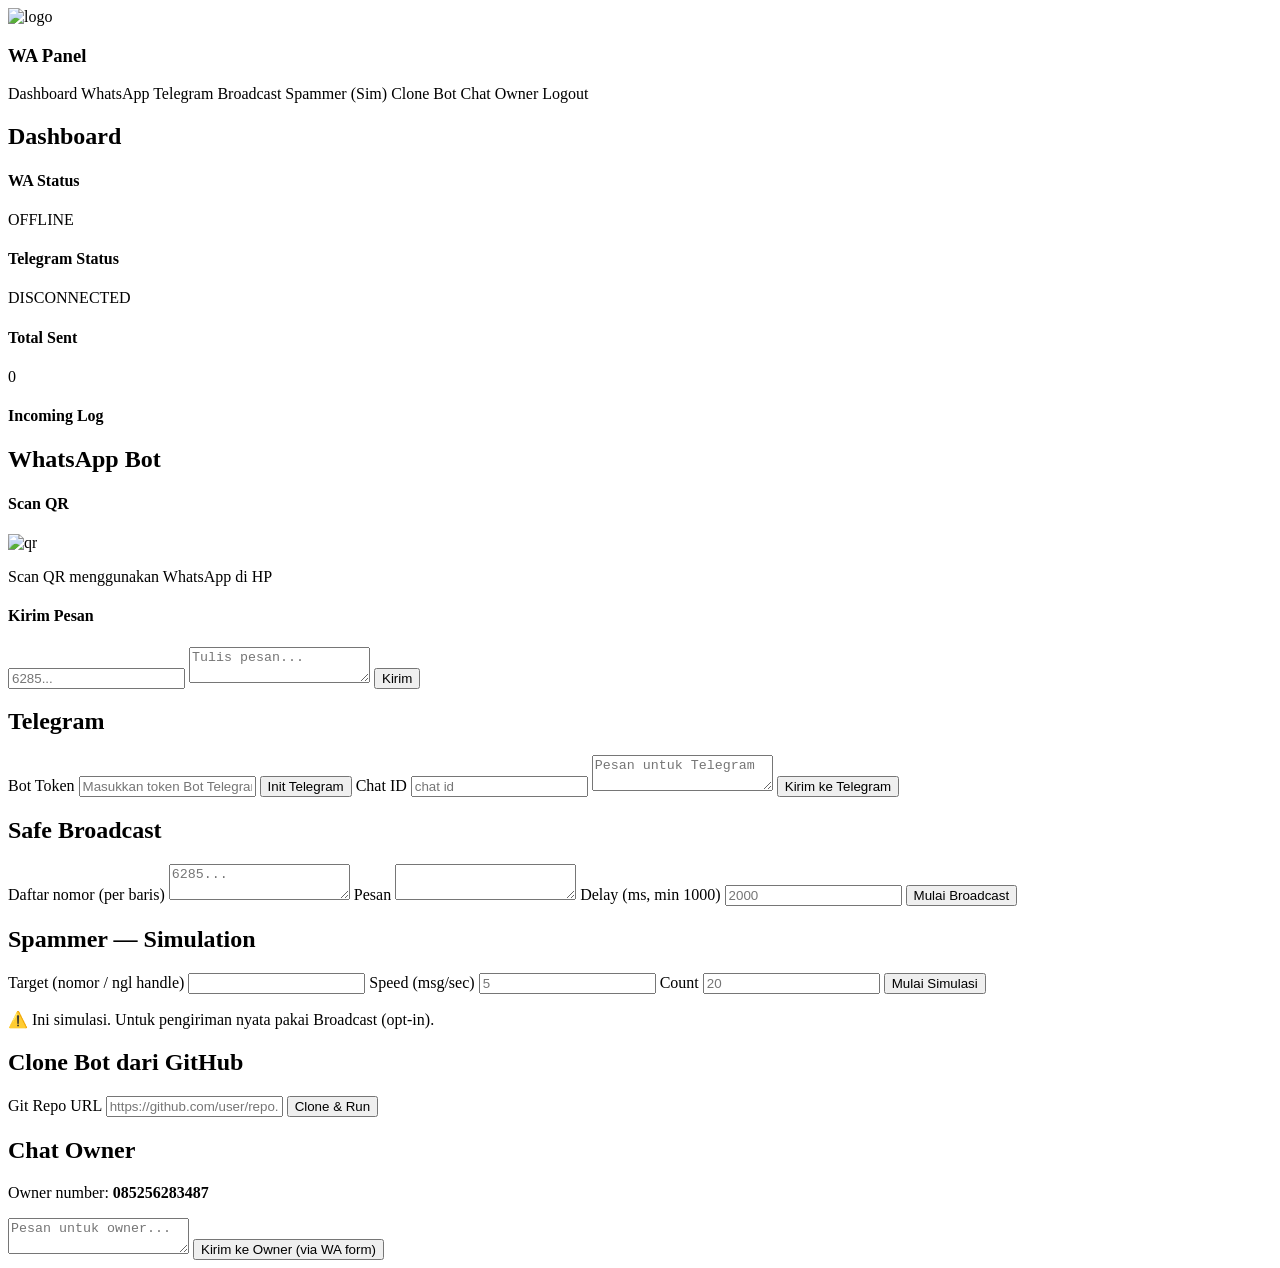
==== dashboard.html @ ca8e191b "Create dashboard.html" ====
<!doctype html>
<html lang="id">
<head>
  <meta charset="utf-8" />
  <meta name="viewport" content="width=device-width,initial-scale=1" />
  <title>Dashboard — WA Panel</title>
  <link rel="stylesheet" href="css/style.css" />
</head>
<body>
  <div class="app">
    <aside class="sidebar">
      <div class="sidebar-top">
        <img src="assets/logo.svg" class="logo-sm" alt="logo">
        <h3>WA Panel</h3>
      </div>
      <nav class="nav">
        <a data-target="home" class="active">Dashboard</a>
        <a data-target="whatsapp">WhatsApp</a>
        <a data-target="telegram">Telegram</a>
        <a data-target="broadcast">Broadcast</a>
        <a data-target="spammer">Spammer (Sim)</a>
        <a data-target="clone">Clone Bot</a>
        <a data-target="owner">Chat Owner</a>
        <a id="logoutBtn">Logout</a>
      </nav>
    </aside>

    <main class="main">
      <!-- HOME -->
      <section id="home" class="panel active">
        <h2>Dashboard</h2>
        <div class="card-row">
          <div class="card">
            <h4>WA Status</h4>
            <p id="waStatus">OFFLINE</p>
          </div>
          <div class="card">
            <h4>Telegram Status</h4>
            <p id="tgStatus">DISCONNECTED</p>
          </div>
          <div class="card">
            <h4>Total Sent</h4>
            <p id="totalSent">0</p>
          </div>
        </div>

        <div class="card">
          <h4>Incoming Log</h4>
          <pre id="incomingLog" class="log"></pre>
        </div>
      </section>

      <!-- WHATSAPP -->
      <section id="whatsapp" class="panel">
        <h2>WhatsApp Bot</h2>
        <div class="grid">
          <div class="card">
            <h4>Scan QR</h4>
            <img id="qrImage" src="" alt="qr" class="qr" />
            <p class="hint">Scan QR menggunakan WhatsApp di HP</p>
          </div>

          <div class="card">
            <h4>Kirim Pesan</h4>
            <input id="waNumber" placeholder="6285..." />
            <textarea id="waMessage" placeholder="Tulis pesan..."></textarea>
            <button class="btn" onclick="sendWA()">Kirim</button>
          </div>
        </div>
      </section>

      <!-- TELEGRAM -->
      <section id="telegram" class="panel">
        <h2>Telegram</h2>
        <div class="card">
          <label>Bot Token</label>
          <input id="tgToken" placeholder="Masukkan token Bot Telegram" />
          <button class="btn" onclick="initTelegram()">Init Telegram</button>

          <label>Chat ID</label>
          <input id="tgChatId" placeholder="chat id" />
          <textarea id="tgMessage" placeholder="Pesan untuk Telegram"></textarea>
          <button class="btn" onclick="sendTelegram()">Kirim ke Telegram</button>

          <div class="log" id="tgLog"></div>
        </div>
      </section>

      <!-- BROADCAST -->
      <section id="broadcast" class="panel">
        <h2>Safe Broadcast</h2>
        <div class="card">
          <label>Daftar nomor (per baris)</label>
          <textarea id="bTargets" placeholder="6285..."></textarea>
          <label>Pesan</label>
          <textarea id="bMessage"></textarea>
          <label>Delay (ms, min 1000)</label>
          <input id="bDelay" placeholder="2000" />
          <button class="btn" onclick="startBroadcast()">Mulai Broadcast</button>
          <div class="log" id="bLog"></div>
        </div>
      </section>

      <!-- SPAMMER SIM -->
      <section id="spammer" class="panel">
        <h2>Spammer — Simulation</h2>
        <div class="card">
          <label>Target (nomor / ngl handle)</label>
          <input id="simTarget" />
          <label>Speed (msg/sec)</label>
          <input id="simSpeed" placeholder="5" />
          <label>Count</label>
          <input id="simCount" placeholder="20" />
          <button class="btn danger" onclick="startSpammerSim()">Mulai Simulasi</button>
          <div class="log" id="simLog"></div>
          <p class="note">⚠️ Ini simulasi. Untuk pengiriman nyata pakai Broadcast (opt-in).</p>
        </div>
      </section>

      <!-- CLONE -->
      <section id="clone" class="panel">
        <h2>Clone Bot dari GitHub</h2>
        <div class="card">
          <label>Git Repo URL</label>
          <input id="cloneRepo" placeholder="https://github.com/user/repo.git" />
          <button class="btn" onclick="cloneRepo()">Clone & Run</button>
          <pre id="cloneLog" class="log"></pre>
        </div>
      </section>

      <!-- OWNER -->
      <section id="owner" class="panel">
        <h2>Chat Owner</h2>
        <div class="card">
          <p>Owner number: <b id="ownerNumber">085256283487</b></p>
          <textarea id="ownerMsg" placeholder="Pesan untuk owner..."></textarea>
          <button class="btn" onclick="chatOwner()">Kirim ke Owner (via WA form)</button>
        </div>
      </section>
    </main>
  </div>

  <script src="js/app.js"></script>
</body>
          </html>
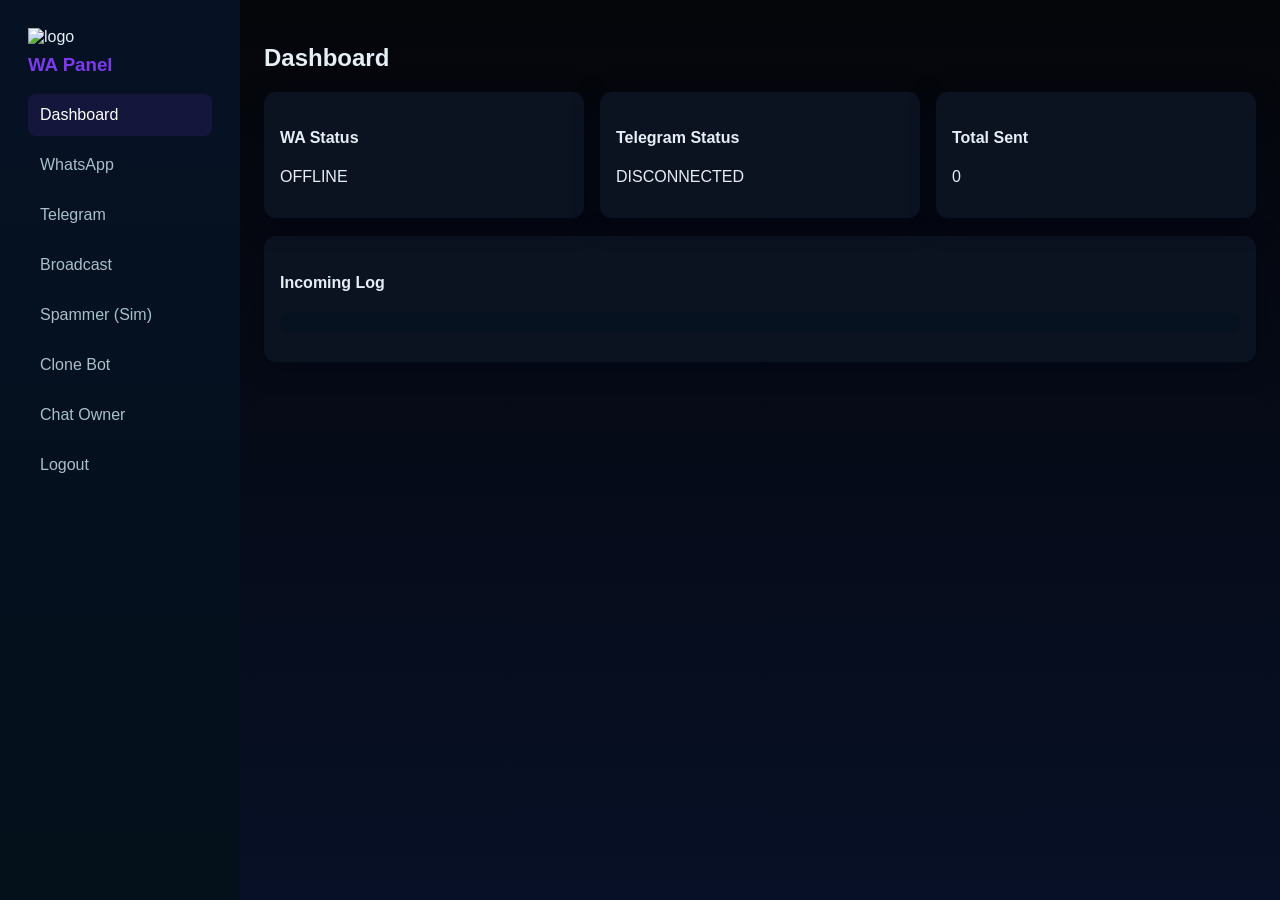
==== commit 227168a4: "Update dashboard.html" ====
--- a/dashboard.html
+++ b/dashboard.html
@@ -4,7 +4,40 @@
   <meta charset="utf-8" />
   <meta name="viewport" content="width=device-width,initial-scale=1" />
   <title>Dashboard — WA Panel</title>
-  <link rel="stylesheet" href="css/style.css" />
+  <style>
+    /* core */
+:root{
+  --bg:#0b0f17; --panel:#0f1724; --accent1:#7c3aed; --accent2:#06b6d4;
+  --muted:#9aa4b2; --card:#0b1220; --danger:#ef4444;
+}
+*{box-sizing:border-box}
+body{margin:0;font-family:Inter,Segoe UI,Arial,sans-serif;background:linear-gradient(180deg,#05060a,#071026);color:#e6eef6}
+.app{display:flex;height:100vh}
+.sidebar{width:240px;padding:28px;background:linear-gradient(180deg,#061124,#04101a);display:flex;flex-direction:column}
+.logo-sm{width:44px}
+.sidebar h3{margin:8px 0 18px;color:var(--accent1)}
+.nav a{display:block;padding:12px;border-radius:8px;color:#a8c0c8;text-decoration:none;margin-bottom:8px;cursor:pointer}
+.nav a.active, .nav a:hover{background:rgba(124,58,237,0.12);color:#fff}
+.main{flex:1;padding:24px;overflow:auto}
+.panel{display:none}
+.panel.active{display:block}
+.card{background:var(--card);padding:16px;border-radius:12px;margin-bottom:18px;box-shadow:0 6px 24px rgba(2,6,23,0.6)}
+.card-row{display:flex;gap:16px}
+.card-row .card{flex:1}
+.qr{width:260px;border-radius:8px;background:#07111a;padding:8px}
+input,textarea{width:100%;padding:10px;margin:8px 0;border-radius:8px;border:1px solid rgba(255,255,255,0.03);background:#07151b;color:#e6eef6}
+button.btn{padding:10px 14px;border-radius:8px;border:none;cursor:pointer;background:linear-gradient(90deg,var(--accent1),var(--accent2));color:#021018}
+button.danger{background:var(--danger)}
+.log{background:#061220;padding:10px;border-radius:8px;max-height:220px;overflow:auto;color:var(--muted)}
+.hint{color:var(--muted)}
+.note{color:#f59e0b}
+.login-body{display:flex;align-items:center;justify-content:center;height:100vh}
+.login-wrap{width:420px;padding:28px;background:linear-gradient(180deg,#071426,#061028);border-radius:14px;box-shadow:0 20px 60px rgba(2,6,23,0.7)}
+.login-card{margin-top:12px}
+.brand{display:flex;align-items:center;gap:12px}
+.brand .logo{width:60px}
+.msg{color:#ffcd3c;margin-top:8px}
+  </style>
 </head>
 <body>
   <div class="app">
